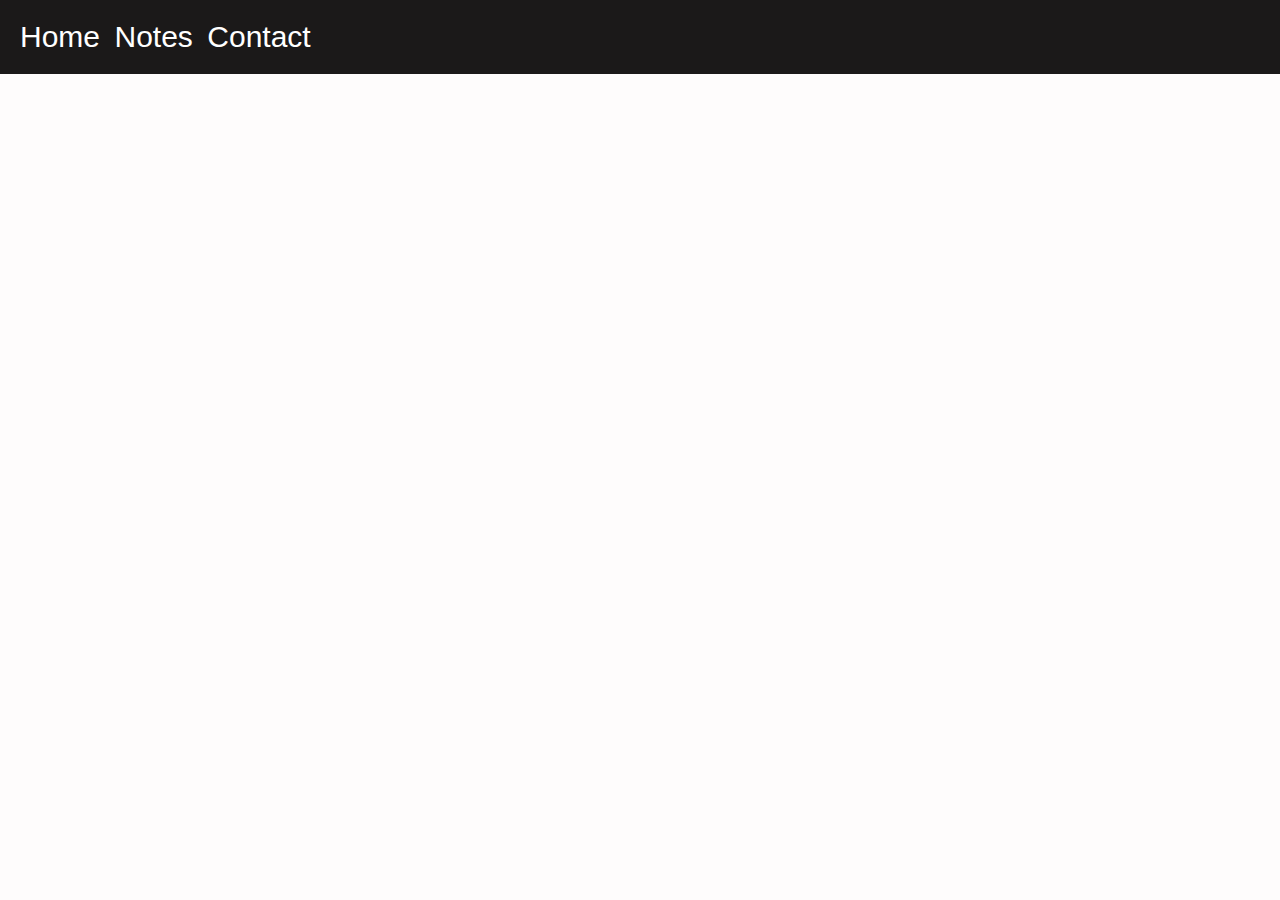
==== contact/contact.html @ d1acc5b8 "Grouped up similar files into folders" ====
﻿<!DOCTYPE html>

<html lang="en">
<head>
    <meta charset="utf-8">
    <title>Math Made Easy</title>
    <link rel="stylesheet" href="../css/style.css">
    <link rel="shortcut icon" href="../favicon.png" type="image/x-icon">
    <meta name="author" content="Gabriel Shahrouzi">
    <meta name="description" content="Math Made Easy Website">
</head>
<body>
    <header>
        <nav>
            <ul>
                <li><a href="../index.html">Home</a></li>
                <li><a href="../notes/notes.html">Notes</a></li>
                <li>Contact</li>
            </ul>
        </nav>
    </header>
    <main>
    </main>
    <footer>
        <p id="nav-bar-repeat"><a href="../index.html" alt="Home page">Home</a> � <a href="../notes/notes.html" alt="Notes page">Notes</a> � <a href="contact.html" alt="Contact page">Contact</a></p>
        <p id="copyright">@ 2020 Gabriel Shahrouzi - All Rights Reserved</p>
    </footer>
</body>
</html>
---- css/style.css ----
﻿body {
    font-family: sans-serif;
    margin: 0;
    background-color: rgba(247, 233, 233, 0.12);
}

/* HEADER */
header {
    background-color: #1b1919;
    position: fixed;
    width: 100%;
    top: 0;
    left: 0;
}

nav {
    padding: 20px;
}

ul {
    padding: 0;
    margin: 0;
}

li {
    list-style-type: none;
    display: inline;
    font-size: 30px;
    padding-right: 10px;
    color: white;
}

li a {
    text-decoration: none;
    color: white;
}

li a:visited {
    color: white;
}

li a:hover {
    color: red;
}

/* MAIN CONTENT */
h1 {
    text-align: center;
    color: #1b1919;
    font-size: 80px;
    padding-bottom: 0;
    padding-top: 40px;
}

.row {
    display: flex;
    padding-bottom: 60px;
}

.row a:hover {
    color: black;
}

.column {
    flex: 33%;
    text-align: center;
    font-size: 30px;
    transition: transform .3s;
}

.column a {
    text-decoration: none;
}

.column a:visited {
    color: initial;
}

.column:hover {
    transform: scale(1.1, 1.1);
}


.column p {
    font-size: 20px;
    color: darkslategray;
    padding-top: 0;
    margin-top: 0;
}

/* FOOTER */
footer {
    font-size: 15px;
    padding-left: 60px;
    padding-bottom: 35px;
}

#nav-bar-repeat {
    color: black;
}

#nav-bar-repeat a {
    text-decoration: none;
    font-size: 16px;
}

#nav-bar-repeat a:hover {
    text-decoration: underline;
    color: darkslategray;
}

#copyright {
    color: darkslategray;
    font-size: 15px;
}
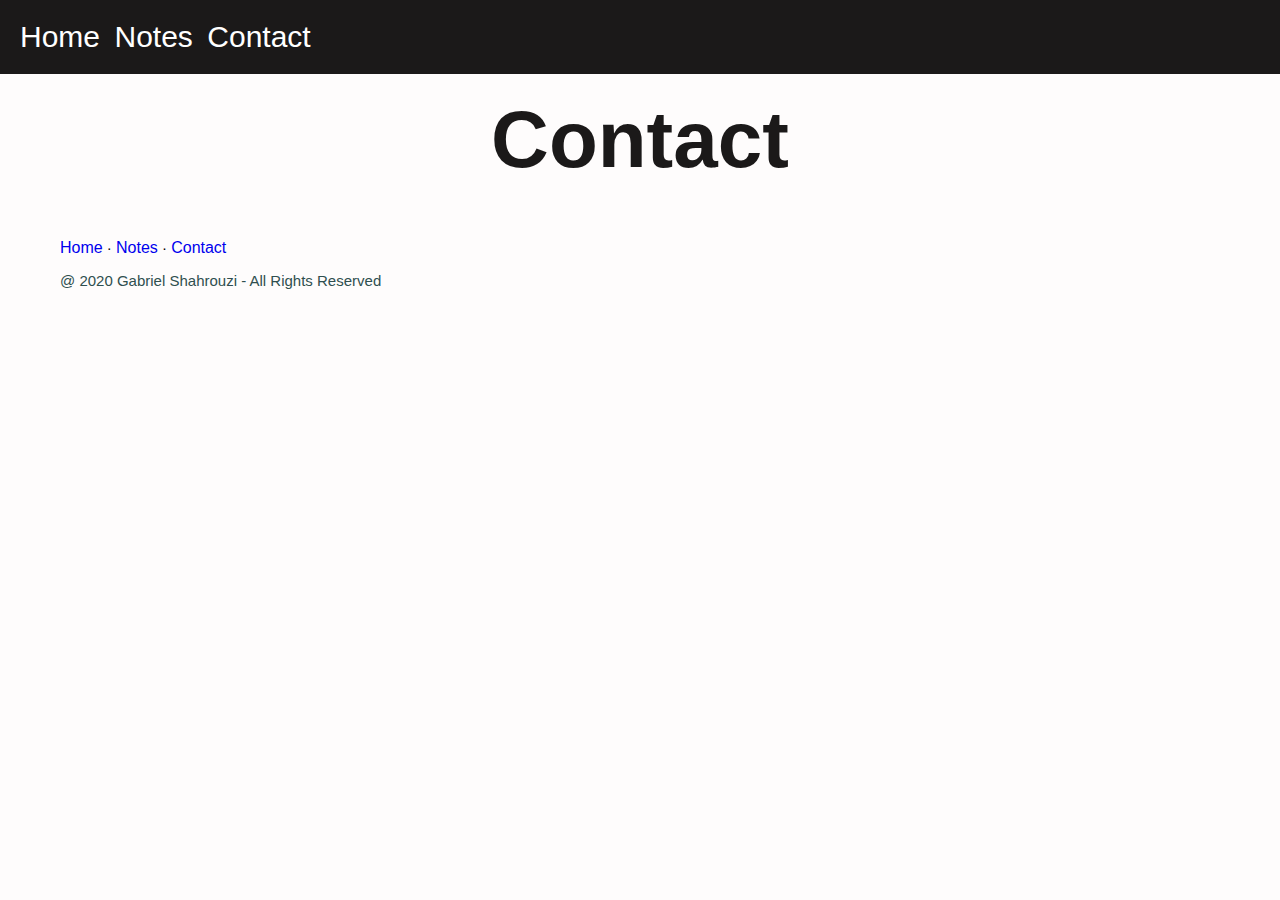
==== commit faf842ae: "tweaked some stuff" ====
--- a/contact/contact.html
+++ b/contact/contact.html
@@ -20,9 +20,13 @@
         </nav>
     </header>
     <main>
+        <h1>
+            Contact
+        </h1>
+
     </main>
     <footer>
-        <p id="nav-bar-repeat"><a href="../index.html" alt="Home page">Home</a> � <a href="../notes/notes.html" alt="Notes page">Notes</a> � <a href="contact.html" alt="Contact page">Contact</a></p>
+        <p id="nav-bar-repeat"><a href="../index.html" alt="Home page">Home</a> · <a href="../notes/notes.html" alt="Notes page">Notes</a> · <a href="contact.html" alt="Contact page">Contact</a></p>
         <p id="copyright">@ 2020 Gabriel Shahrouzi - All Rights Reserved</p>
     </footer>
 </body>
